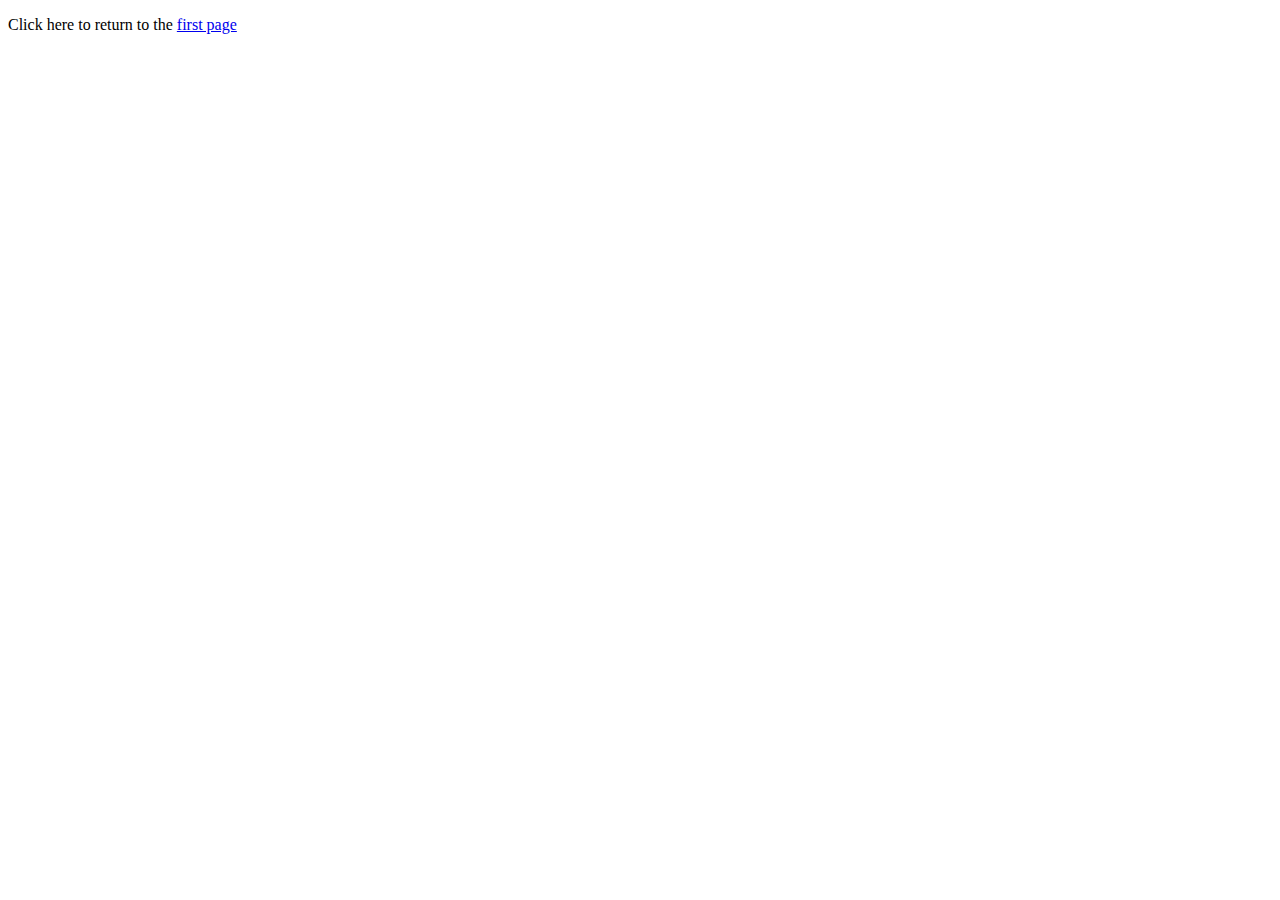
==== secondpage.html @ 130df105 "added secondpage.html and minor updates to homework1.css and index.html" ====
<!-- 
    Abby Katz (akatz@wesleyan.edu)
    COMP 333
    Homework 1 (2/18/22)
-->

<!DOCTYPE HTML>
<html lang="en">
<head>
    <meta charset="utf-8">
    <meta name="viewport" content="width=device-width, initial-scale=1.0">
    <meta name="description" content="Music Dance Spotify Pandora Bands Harry Styles Olivia Rodrigo">
    <title>Beats Buddy: Your music, your way</title>
    <link rel="stylesheet" href="homework1.css">
</head>

<body>
    <p> Click here to return to the <a href="index.html">first
        page</a></p>
</body>

</html>
---- homework1.css ----
/* 
    Abby Katz (akatz@wesleyan.edu)
    COMP333
    Homework 1 (2/18/22)
*/
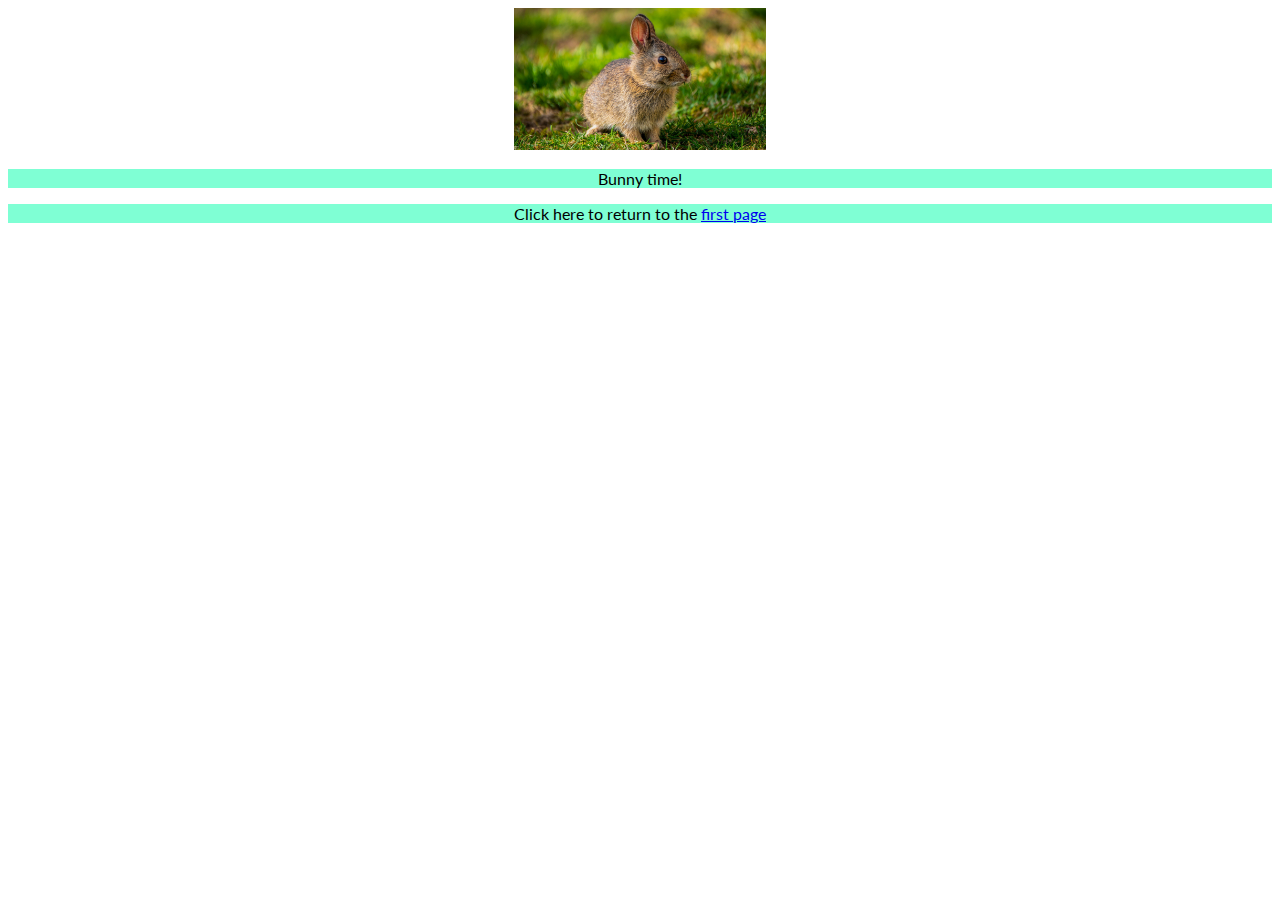
==== commit 07fad989: "big update: bunny picture, rearranging, navigation bar, more details, bullet points, etc." ====
--- a/secondpage.html
+++ b/secondpage.html
@@ -15,6 +15,12 @@
 </head>
 
 <body>
+
+    <div>
+        <img src="bunny.jpg" alt="Here's a bunny">
+    </div>
+    <p>Bunny time!</p>
+
     <p> Click here to return to the <a href="index.html">first
         page</a></p>
 </body>
--- a/homework1.css
+++ b/homework1.css
@@ -2,4 +2,92 @@
     Abby Katz (akatz@wesleyan.edu)
     COMP333
     Homework 1 (2/18/22)
-*/+*/
+
+@import url('https://fonts.googleapis.com/css2?family=Lato:wght@700&display=swap');
+
+body {
+    font-family: 'Lato', sans-serif;
+}
+
+h1{
+    text-align: center;
+}
+
+h2{
+    text-align: center;
+}
+
+
+p{
+    background-color: aquamarine;
+    text-align:center
+}
+
+img{
+    width:20%;
+    height:20%;
+    border: transparent;
+}
+
+div{
+    text-align: center;
+}
+
+iframe {
+    width:100%;
+    height:100%;
+    border: cornflowerblue;
+}
+
+#pricingTiers ul{
+    list-style-position: inside
+}
+
+#pricingTiers {
+    text-align: center;
+    background-color: aquamarine;
+
+}
+
+.navbar ul {
+    /* 
+        Remove bullet points.
+    */
+    list-style: none;
+    width: 500px;
+    margin: 0 auto;
+    /* 
+        No padding.
+    */
+    padding: 0;
+    /* 
+        For navbars use background color that stands out.
+    */
+    background-color: black;
+    text-align: center;
+}
+
+/*  
+    Style individual list items.
+*/
+.navbar li {
+    width: 150 px;
+    background-color: #000;
+    border: 1px solid black;
+    /* 
+        Show the navbar elements next to each other instead of on top of each 
+        other. 
+    */
+    padding: 10px;
+    display: inline-block;
+    line-height: 40px;
+}
+
+/* 
+    Style links in navbar.
+*/
+.navbar a {
+    color:#fff;
+    text-decoration: none;
+}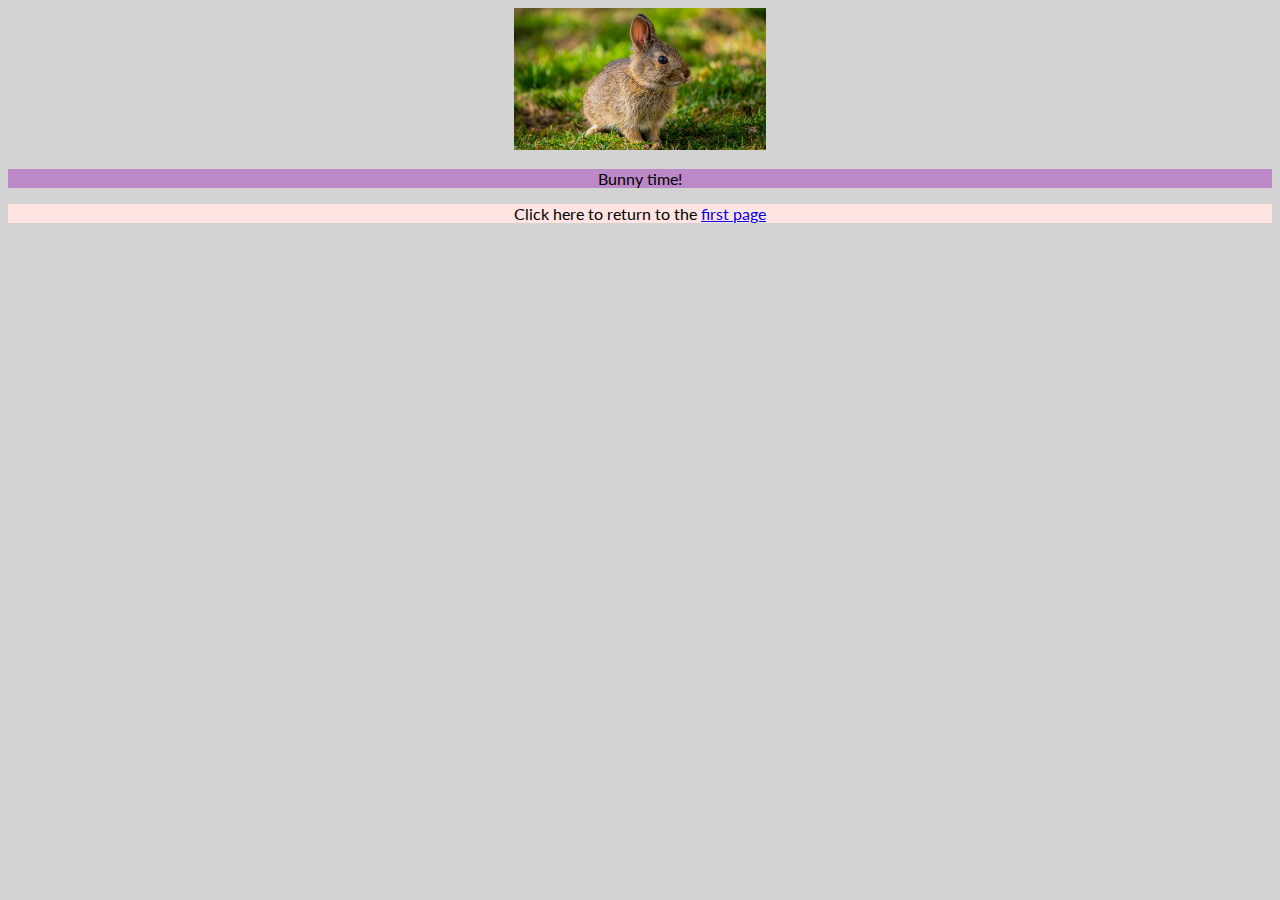
==== commit 1389854c: "changed some background colors accessibility purposes" ====
--- a/secondpage.html
+++ b/secondpage.html
@@ -21,7 +21,7 @@
     </div>
     <p>Bunny time!</p>
 
-    <p> Click here to return to the <a href="index.html">first
+    <p id = "return"> Click here to return to the <a href="index.html">first
         page</a></p>
 </body>
 
--- a/homework1.css
+++ b/homework1.css
@@ -8,6 +8,7 @@
 
 body {
     font-family: 'Lato', sans-serif;
+    background-color: lightgray;
 }
 
 h1{
@@ -20,7 +21,7 @@
 
 
 p{
-    background-color: aquamarine;
+    background-color: rgba(179, 105, 194, 0.705);
     text-align:center
 }
 
@@ -46,8 +47,12 @@
 
 #pricingTiers {
     text-align: center;
-    background-color: aquamarine;
+    background-color: rgb(155, 190, 179);
 
+}
+
+.navbar {
+    background-color: black;
 }
 
 .navbar ul {
@@ -68,6 +73,14 @@
     text-align: center;
 }
 
+#surprise {
+    background-color: mistyrose;
+}
+
+#return {
+    background-color: mistyrose;
+}
+
 /*  
     Style individual list items.
 */
@@ -84,6 +97,10 @@
     line-height: 40px;
 }
 
+.navbar li:hover{
+    background-color: gray;
+}
+
 /* 
     Style links in navbar.
 */
